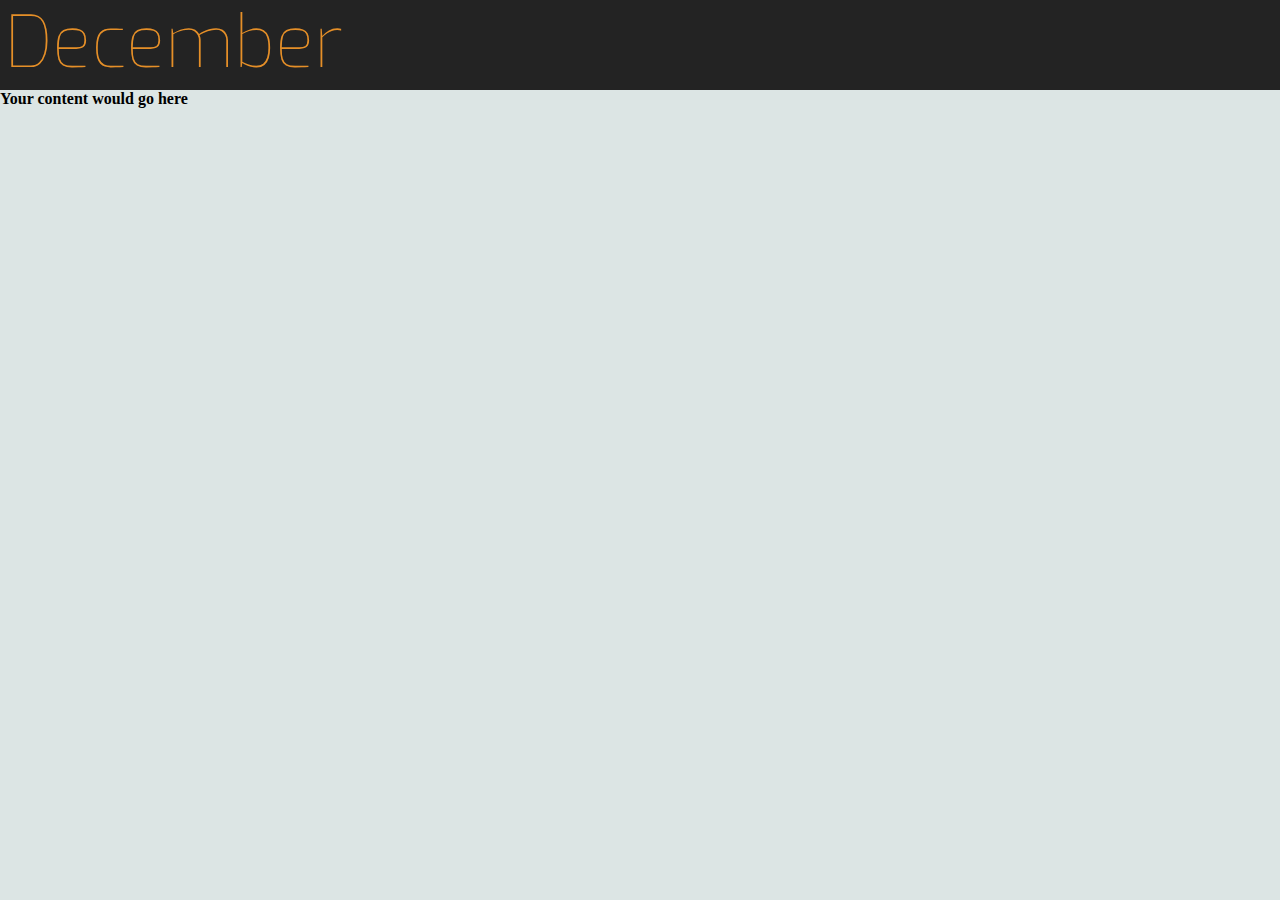
==== index.html @ 4cfa2c5d "Removed bootstrap" ====
<!doctype html>
<html lang="en">
  <head >
    <link rel="stylesheet" type="text/css" href="style.css">
    
    <div class="logo">
        <h1 class="month">December</h1>  
    </div>
    
  </head>
  
  
  
  
  <div class="content">
    <h2>Your content would go here</h2>
  </div>
</html>
---- style.css ----
@import url('https://fonts.googleapis.com/css?family=Exo:100,200i');

* {
    margin: 0;
    padding: 0;
    border: 0;
    outline: 0;
    font-size: 100%;
    vertical-align: baseline;
    background: transparent;
}

body {

    background: #dce5e4;

}

.month{
    font-family: 'Exo', sans-serif;
    font-weight: 100;
    color: #e58f28;
    font-size: 450%;
    position: relative;
    bottom: 5px;
    left: 5px
}

.quote{
    font-family: 'Exo', sans-serif;
    font-weight: 200i;
}

.logo {
    background: #232323;
    width: 100%;
    height: 90px;
  }
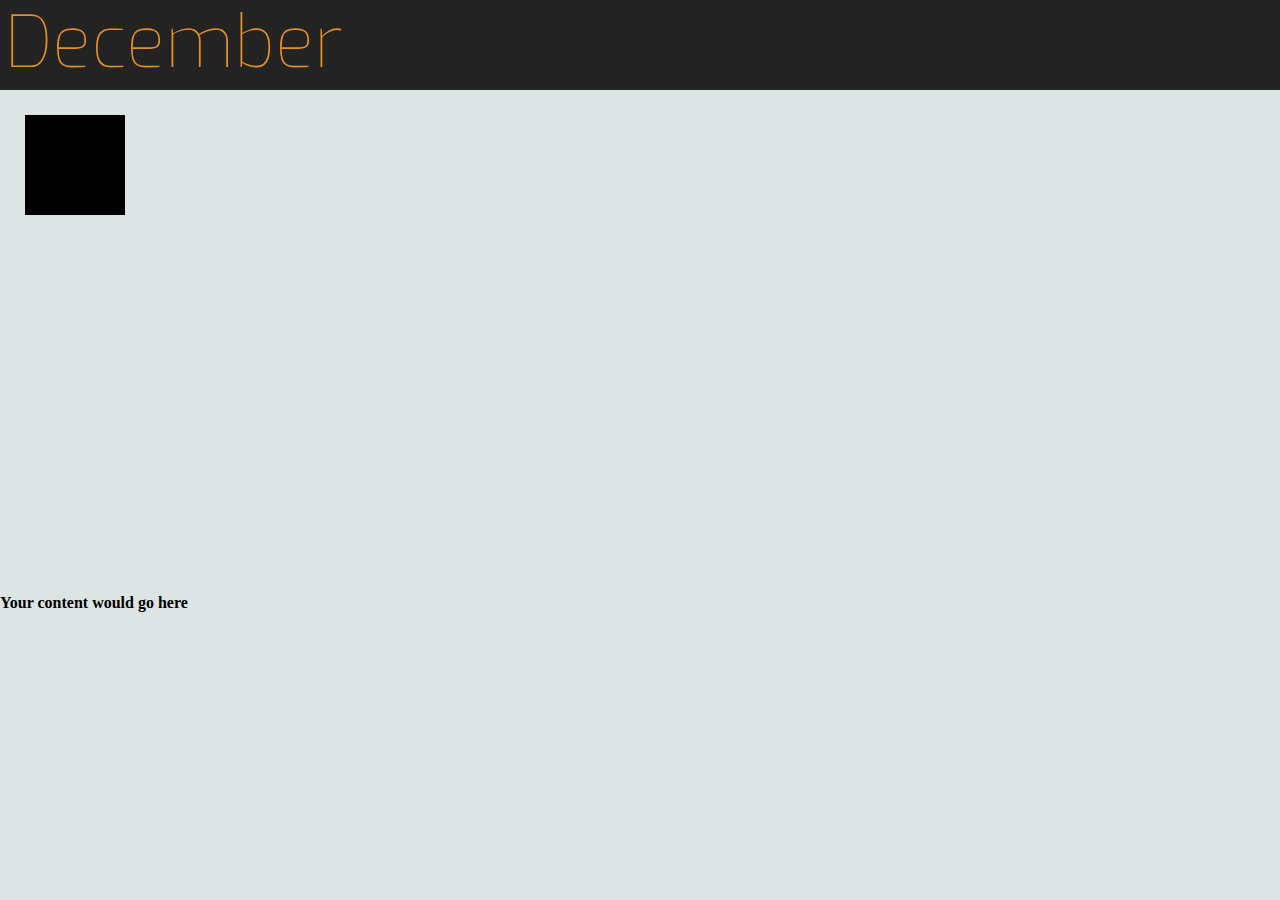
==== commit 2be07f19: "Canvas update" ====
--- a/index.html
+++ b/index.html
@@ -1,4 +1,3 @@
-
 <!doctype html>
 <html lang="en">
   <head >
@@ -9,11 +8,14 @@
     </div>
     
   </head>
-  
-  
-  
-  
-  <div class="content">
-    <h2>Your content would go here</h2>
-  </div>
+  <body>
+    <div class="content">
+      <canvas id="ToDoPanel" width="500" height="500">
+        Sorry your browser doesn't support canvas.
+      </canvas>
+        <script class="ToDo" type="text/javascript" src="script.js"></script>
+      <h2>Your content would go here</h2>
+    </div>
+
+  </body>
 </html>
--- a/style.css
+++ b/style.css
@@ -1,4 +1,17 @@
 @import url('https://fonts.googleapis.com/css?family=Exo:100,200i');
+
+html{
+    width: 100%;
+    height: 100%;
+    margin: 0px;
+    overflow: hidden;
+    border: 0;
+}
+
+canvas{
+    border: 0;
+    margin: 0px;
+}
 
 * {
     margin: 0;
@@ -11,7 +24,6 @@
 }
 
 body {
-
     background: #dce5e4;
 
 }
@@ -35,4 +47,9 @@
     background: #232323;
     width: 100%;
     height: 90px;
-  }
+}
+
+.ToDo{
+    float: right;
+    margin-right: 0px;
+}
